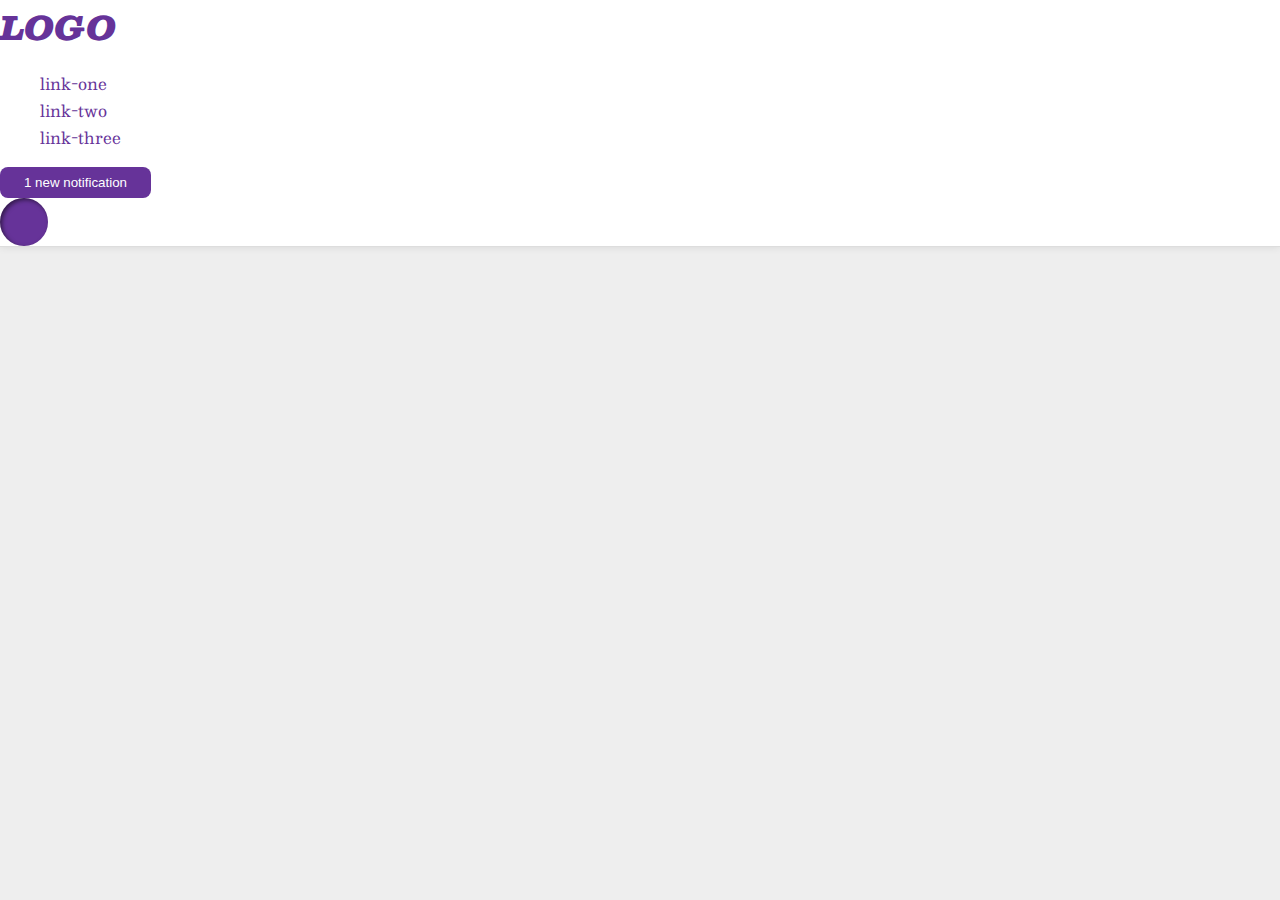
==== flex/03-flex-header-2/index.html @ 6e227f24 "flex 01-flex-center solved" ====
<!DOCTYPE html>
<html lang="en">
<head>
  <meta charset="UTF-8">
  <meta http-equiv="X-UA-Compatible" content="IE=edge">
  <meta name="viewport" content="width=device-width, initial-scale=1.0">
  <title>Flex Header 2</title>
  <link rel="stylesheet" href="style.css">
</head>
<body>
  <div class="header">
    <div class="logo">
      LOGO
    </div>
    <ul class="links">
      <li><a href="google.com">link-one</a></li>
      <li><a href="google.com">link-two</a></li>
      <li><a href="google.com">link-three</a></li>
    </ul>
    <button class="notifications">
      1 new notification
    </button>
    <div class="profile-image"></div>
  </div>
</body>
</html>
---- flex/03-flex-header-2/style.css ----
/* this is some magical font-importing.  
you'll learn about it later. */
@import url('https://fonts.googleapis.com/css2?family=Besley:ital,wght@0,400;1,900&display=swap');

body {
  margin: 0;
  background: #eee;
  font-family: Besley, serif;
}

.header {
  background: white;
  border-bottom: 1px solid #ddd;
  box-shadow: 0 0 8px rgba(0,0,0,.1);
}

.profile-image {
  background: rebeccapurple;
  box-shadow: inset 2px 2px 4px rgba(0,0,0,.5);
  border-radius: 50%;
  width: 48px;
  height:  48px;
}

.logo {
  color: rebeccapurple;
  font-size: 32px;
  font-weight: 900;
  font-style: italic;
}

button {
  border: none;
  border-radius: 8px;
  background: rebeccapurple;
  color: white;
  padding: 8px 24px;
}

a {
  /* this removes the line under our links */
  text-decoration: none;
  color: rebeccapurple;
}

ul {
  list-style-type: none;
}
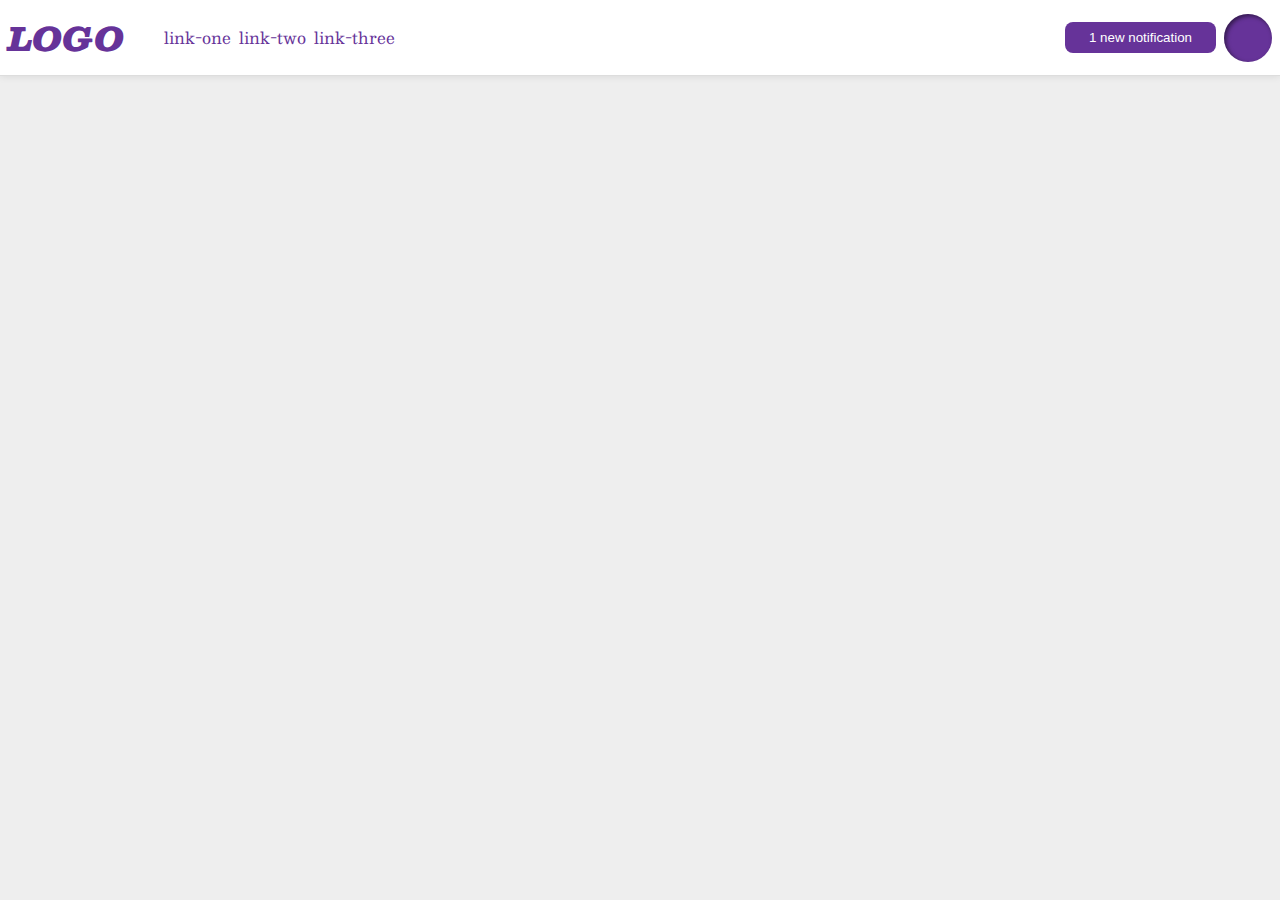
==== commit 12f7d763: "flex 03-flex-header-2 solved" ====
--- a/flex/03-flex-header-2/index.html
+++ b/flex/03-flex-header-2/index.html
@@ -9,18 +9,23 @@
 </head>
 <body>
   <div class="header">
-    <div class="logo">
-      LOGO
+    <div class="left-content">
+          <div class="logo">
+        LOGO
+      </div>
+      <ul class="links">
+        <li><a href="google.com">link-one</a></li>
+        <li><a href="google.com">link-two</a></li>
+        <li><a href="google.com">link-three</a></li>
+      </ul>
+    
     </div>
-    <ul class="links">
-      <li><a href="google.com">link-one</a></li>
-      <li><a href="google.com">link-two</a></li>
-      <li><a href="google.com">link-three</a></li>
-    </ul>
+    <div class="right-content">
     <button class="notifications">
       1 new notification
     </button>
     <div class="profile-image"></div>
+    </div>
   </div>
 </body>
 </html>--- a/flex/03-flex-header-2/style.css
+++ b/flex/03-flex-header-2/style.css
@@ -12,6 +12,10 @@
   background: white;
   border-bottom: 1px solid #ddd;
   box-shadow: 0 0 8px rgba(0,0,0,.1);
+  display: flex;
+  justify-content: space-between;
+  padding: 8px;
+ 
 }
 
 .profile-image {
@@ -45,4 +49,21 @@
 
 ul {
   list-style-type: none;
+  display: flex;
+  gap: 8px;
 }
+
+.left-content{
+  display: flex;
+  align-items: center;
+
+
+}
+
+.right-content{
+  display: flex;
+  align-items: center;
+  gap: 8px;
+
+
+}